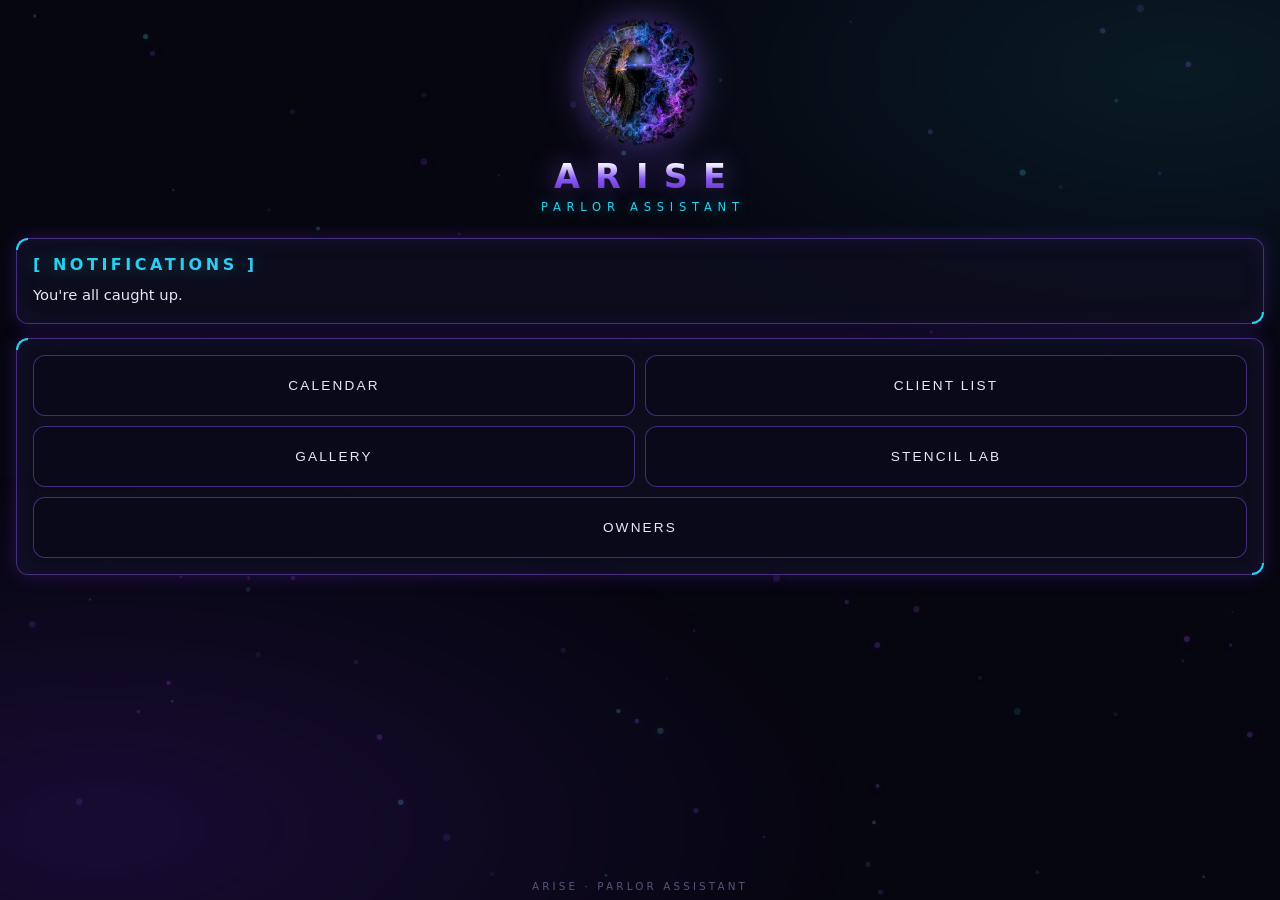
==== arise/index.html @ 7ae11579 "Gallery fix: folder counts were frozen at 0 (selector hunted class 's', markup uses 'sub'); counts n" ====
<!DOCTYPE html>
<html lang="en">
<head>
<meta charset="UTF-8">
<meta name="viewport" content="width=device-width, initial-scale=1.0, viewport-fit=cover">
<title>Arise — Parlor Assistant</title>
<style>
  * { margin:0; padding:0; box-sizing:border-box; -webkit-tap-highlight-color:transparent; }
  :root {
    --bg:#06060f;
    --panel:rgba(14,14,32,.82);
    --panel-border:rgba(139,92,246,.45);
    --violet:#8b5cf6;
    --violet-deep:#5b21b6;
    --cyan:#22d3ee;
    --gold:#fbbf24;
    --text:#e8e6f5;
    --muted:#9a94c7;
  }
  html,body { height:100%; overflow:hidden; }
  body {
    background:var(--bg);
    color:var(--text);
    font-family:'Segoe UI',system-ui,-apple-system,sans-serif;
    display:flex; flex-direction:column;
  }
  /* living background: drifting ember canvas + mist */
  #embers { position:fixed; inset:0; z-index:0; }
  #mist {
    position:fixed; inset:-20%; z-index:0; pointer-events:none;
    background:
      radial-gradient(ellipse 60% 40% at 20% 80%, rgba(91,33,182,.22), transparent 70%),
      radial-gradient(ellipse 50% 35% at 80% 20%, rgba(34,211,238,.10), transparent 70%);
    animation:mistdrift 26s ease-in-out infinite alternate;
    filter:blur(10px);
  }
  @keyframes mistdrift {
    from { transform:translate(-4%,-2%) scale(1); }
    to   { transform:translate(4%,3%) scale(1.08); }
  }
  /* header */
  header {
    position:relative; z-index:2;
    padding:18px 20px 10px;
    text-align:center;
  }
  header .logo {
    width:120px; height:auto; display:block; margin:0 auto 6px;
    filter:drop-shadow(0 0 18px rgba(139,92,246,.55));
  }
  .logo-wrap { position:relative; display:inline-block; }
  .logo-wrap canvas.smoke {
    position:absolute; left:-25%; top:-25%; width:150%; height:150%;
    pointer-events:none;
  }
  header h1 {
    font-size:2.1rem; letter-spacing:.45em; text-indent:.45em;
    font-weight:800;
    background:linear-gradient(180deg,#fff 20%, var(--violet) 55%, var(--violet-deep));
    -webkit-background-clip:text; background-clip:text; color:transparent;
    text-shadow:0 0 26px rgba(139,92,246,.55);
  }
  header p {
    margin-top:4px; font-size:.72rem; letter-spacing:.5em; text-indent:.5em;
    color:var(--cyan); text-transform:uppercase;
    text-shadow:0 0 12px rgba(34,211,238,.6);
  }
  /* content */
  main { position:relative; z-index:1; flex:1; overflow-y:auto; padding:14px 16px 28px; }
  .tab { display:none; animation:fadein .35s ease; }
  .tab.active { display:block; }
  @keyframes fadein { from { opacity:0; transform:translateY(8px);} to { opacity:1; transform:none;} }
  /* system-window style cards (solo-leveling flavor) */
  .sys {
    background:var(--panel);
    border:1px solid var(--panel-border);
    border-radius:12px;
    padding:16px;
    margin-bottom:14px;
    box-shadow:0 0 18px rgba(91,33,182,.35), inset 0 0 24px rgba(139,92,246,.08);
    backdrop-filter:blur(6px);
    position:relative;
  }
  .sys::before, .sys::after {
    content:""; position:absolute; width:10px; height:10px; pointer-events:none;
  }
  .sys::before { top:-1px; left:-1px; border-top:2px solid var(--cyan); border-left:2px solid var(--cyan); border-top-left-radius:12px; }
  .sys::after { bottom:-1px; right:-1px; border-bottom:2px solid var(--cyan); border-right:2px solid var(--cyan); border-bottom-right-radius:12px; }
  .sys h2 { font-size:1rem; letter-spacing:.22em; text-transform:uppercase; margin-bottom:10px;
    background:linear-gradient(90deg,var(--cyan),#a78bfa); -webkit-background-clip:text; background-clip:text; color:transparent;
    filter:drop-shadow(0 0 8px rgba(34,211,238,.35)); }
  .sys p { font-size:.92rem; color:var(--text); line-height:1.55; }
  .row { display:flex; gap:12px; flex-wrap:wrap; }
  .card {
    flex:1 1 140px;
    background:rgba(10,10,26,.85);
    border:1px solid rgba(139,92,246,.35);
    border-radius:10px; padding:14px 12px;
    text-align:center; cursor:pointer; transition:all .25s ease;
  }
  .card:hover, .card:active { border-color:var(--cyan); box-shadow:0 0 16px rgba(34,211,238,.3); transform:translateY(-2px); }
  .card .glyph { font-size:1.8rem; margin-bottom:8px; }
  .card svg { display:block; margin:0 auto 8px; }
  .card .name { font-size:.85rem; letter-spacing:.1em; color:var(--text); }
  .card .sub { font-size:.7rem; color:var(--muted); margin-top:4px; }
  #folderBack {
    background:rgba(139,92,246,.15); border:1px solid var(--panel-border);
    color:var(--text); border-radius:8px; padding:6px 14px; cursor:pointer; margin-bottom:10px;
  }
  .folder-title { font-size:.95rem; letter-spacing:.14em; color:var(--cyan); margin-bottom:8px; }
  .statusline { font-size:.8rem; color:var(--muted); }
  .statusline b { color:var(--cyan); }
  /* calendar */
  .cal-head { display:flex; justify-content:space-between; align-items:center; margin-bottom:10px; }
  .cal-head button {
    background:rgba(139,92,246,.15); border:1px solid var(--panel-border);
    color:var(--text); border-radius:8px; padding:6px 14px; cursor:pointer; font-size:1rem;
  }
  .cal-grid { display:grid; grid-template-columns:repeat(7,1fr); gap:6px; }
  .dow { text-align:center; font-size:.68rem; color:var(--muted); letter-spacing:.1em; padding:4px 0; }
  .day {
    aspect-ratio:1; display:flex; align-items:center; justify-content:center;
    border:1px solid rgba(139,92,246,.25); border-radius:8px;
    font-size:.85rem; cursor:pointer; color:var(--text); background:rgba(10,10,26,.6);
    transition:all .2s ease;
  }
  .day.blank { border:none; background:transparent; cursor:default; }
  .day.today { font-weight:700; color:var(--cyan);
    border:1px solid transparent;
    background:linear-gradient(rgba(10,10,26,.6),rgba(10,10,26,.6)) padding-box, linear-gradient(135deg,var(--cyan),#a78bfa) border-box;
    box-shadow:0 0 10px rgba(34,211,238,.35); }
  .day.selected { border-color:var(--cyan); box-shadow:0 0 10px rgba(34,211,238,.5); }
  #selday { margin-top:12px; font-size:.9rem; color:var(--cyan); }
  /* owners */
  .owner { display:flex; gap:14px; align-items:center; }
  .avatar {
    width:56px; height:56px; border-radius:50%; flex:none;
    display:flex; align-items:center; justify-content:center;
    font-size:1.4rem; font-weight:800; color:#fff;
    background:radial-gradient(circle at 35% 30%, var(--violet), var(--violet-deep) 75%);
    box-shadow:0 0 16px rgba(139,92,246,.6);
    border:1px solid rgba(255,255,255,.25);
  }
  .owner .who .n { font-size:1rem; font-weight:700; letter-spacing:.06em; }
  .owner .who .r { font-size:.75rem; color:var(--cyan); letter-spacing:.18em; text-transform:uppercase; margin-top:3px; }
  .owner .who .d { font-size:.82rem; color:var(--muted); margin-top:5px; line-height:1.45; }
  footer { position:relative; z-index:2; text-align:center; padding:8px; font-size:.65rem; color:#55557a; letter-spacing:.3em; }
  /* appointments */
  .cta {
    display:block; width:100%; margin-top:12px; padding:12px;
    background:linear-gradient(90deg, rgba(34,211,238,.18), rgba(139,92,246,.18));
    border:1px solid var(--cyan); border-radius:10px; color:#fff;
    font-size:.85rem; letter-spacing:.18em; text-transform:uppercase; cursor:pointer;
    box-shadow:0 0 14px rgba(34,211,238,.25);
  }
  .ghost {
    padding:12px 18px; background:transparent; border:1px solid var(--panel-border);
    border-radius:10px; color:var(--muted); cursor:pointer;
    font-size:.85rem; letter-spacing:.14em; text-transform:uppercase;
  }
  .btnrow { display:flex; gap:10px; margin-top:14px; }
  .btnrow .cta { margin-top:0; }
  .appt {
    display:flex; align-items:center; gap:10px;
    background:rgba(10,10,26,.7); border:1px solid rgba(139,92,246,.3);
    border-radius:10px; padding:10px 12px; margin-top:8px; font-size:.82rem;
  }
  .appt .when { color:var(--cyan); white-space:nowrap; }
  .appt .who { flex:1; }
  .appt .pill { font-size:.65rem; letter-spacing:.12em; text-transform:uppercase; padding:4px 10px; border-radius:20px; white-space:nowrap; }
  .pill.ok { color:#4ade80; border:1px solid rgba(74,222,128,.6); background:rgba(74,222,128,.1); }
  .pill.pend { color:#f87171; border:1px solid rgba(248,113,113,.6); background:rgba(248,113,113,.1); }
  .appt .mini { background:none; border:1px solid var(--panel-border); color:var(--muted); border-radius:8px; padding:5px 10px; font-size:.7rem; cursor:pointer; white-space:nowrap; }
  .appt .del { background:none; border:none; color:#55557a; font-size:1.1rem; cursor:pointer; padding:2px 6px; }
  .day.st-ok { background:rgba(34,197,94,.32); border-color:#4ade80; color:#bbf7d0; font-weight:700; box-shadow:0 0 10px rgba(74,222,128,.3); }
  .day.st-pend { background:rgba(239,68,68,.32); border-color:#f87171; color:#fecaca; font-weight:700; box-shadow:0 0 10px rgba(248,113,113,.3); }
  .modal { position:fixed; inset:0; z-index:50; display:none; overflow-y:auto; background:rgba(3,3,10,.7); backdrop-filter:blur(4px); padding:20px; }
  .modal.open { display:block; }
  .modal-card { width:100%; max-width:380px; margin:24px auto; }
  .fld { display:block; font-size:.75rem; letter-spacing:.14em; text-transform:uppercase; color:var(--muted); margin-top:12px; }
  .fld input, .fld select {
    display:block; width:100%; margin-top:6px; padding:10px 12px;
    background:rgba(10,10,26,.9); border:1px solid var(--panel-border); border-radius:8px;
    color:var(--text); font-size:.95rem; color-scheme:dark;
  }
  .hint { font-size:.75rem; color:var(--muted); margin-top:8px; line-height:1.5; }
  .fld-label { font-size:.75rem; letter-spacing:.14em; text-transform:uppercase; color:var(--muted); margin-top:12px; }
  .chipstrip { display:flex; gap:8px; overflow-x:auto; padding:4px 2px 8px; margin-top:6px; }
  .chipgrid { display:grid; grid-template-columns:repeat(3,1fr); gap:8px; margin-top:6px; }
  .chip {
    background:rgba(10,10,26,.85); border:1px solid rgba(139,92,246,.35); border-radius:10px;
    color:var(--text); padding:9px 6px; cursor:pointer; font-size:.78rem; min-width:58px;
    display:flex; flex-direction:column; align-items:center; gap:2px;
  }
  .chipgrid .chip { min-width:0; }
  .timerow { display:flex; gap:8px; margin-top:6px; }
  .dd { position:relative; flex:1; }
  .ddbtn {
    width:100%; padding:10px 6px; border-radius:10px; font-size:.9rem;
    background:rgba(10,10,26,.85); color:var(--text); border:1px solid rgba(139,92,246,.35); cursor:pointer;
  }
  .ddbtn:active { border-color:#22d3ee; }
  .ddlist {
    display:none; position:absolute; top:calc(100% + 4px); left:0; right:0;
    max-height:170px; overflow-y:auto; z-index:20;
    background:#141428; border:1px solid rgba(139,92,246,.5); border-radius:10px; padding:4px;
  }
  .dd.open .ddlist { display:block; }
  .ddlist button {
    display:block; width:100%; padding:9px 6px; background:none; border:none;
    color:var(--text); font-size:.9rem; border-radius:8px; cursor:pointer; text-align:center;
  }
  .ddlist button:active { background:#2a2a4a; }
  /* Gatekeeper */
  .idcard { background:rgba(10,10,26,.85); border:1px solid rgba(139,92,246,.35); border-radius:10px; padding:12px; margin-top:10px; }
  .idcard div { display:flex; justify-content:space-between; padding:4px 0; font-size:.85rem; }
  .idcard span { color:var(--muted); }
  .idcard b.ok { color:#4ade80; } .idcard b.warn { color:#fbbf24; }
  .waiverbox { background:rgba(10,10,26,.85); border:1px solid rgba(139,92,246,.35); border-radius:10px; padding:12px; margin-top:10px; font-size:.8rem; line-height:1.5; max-height:150px; overflow-y:auto; }
  .sigpad { width:100%; height:120px; background:#f5f5fa; border-radius:10px; border:1px solid rgba(139,92,246,.5); touch-action:none; cursor:crosshair; }
  .gksteps { display:flex; gap:6px; margin:10px 0; }
  .gksteps i { flex:1; height:4px; border-radius:2px; background:#2a2a4a; }
  .gksteps i.on { background:linear-gradient(90deg,#22d3ee,#a78bfa); }
  .chip span { font-size:.62rem; color:var(--muted); letter-spacing:.1em; text-transform:uppercase; }
  .chip b { font-size:.95rem; }
  .chip.sel { border-color:var(--cyan); box-shadow:0 0 10px rgba(34,211,238,.4); color:#fff; }
  .chip.sel span { color:var(--cyan); }
  .clientpick { margin-top:6px; display:flex; flex-direction:column; gap:8px; max-height:160px; overflow-y:auto; }
  .crow {
    display:flex; justify-content:space-between; align-items:center; width:100%; text-align:left;
    background:rgba(10,10,26,.85); border:1px solid rgba(139,92,246,.35); border-radius:10px;
    color:var(--text); padding:10px 12px; cursor:pointer; font-size:.85rem;
  }
  .crow.sel { border-color:var(--cyan); box-shadow:0 0 10px rgba(34,211,238,.4); }
  .crow .tick { color:#4ade80; }
  .crow.new { color:var(--cyan); border-style:dashed; }
  /* home hub */
  .hubgrid { display:grid; grid-template-columns:1fr 1fr; gap:10px; }
  .hubbtn {
    padding:22px 10px; background:rgba(10,10,26,.85); border:1px solid rgba(139,92,246,.45);
    border-radius:12px; color:var(--text); font-size:.85rem; letter-spacing:.16em; text-transform:uppercase;
    cursor:pointer; transition:all .25s ease;
  }
  .hubbtn:active { border-color:var(--cyan); box-shadow:0 0 14px rgba(34,211,238,.35); }
  .hubbtn.wide { grid-column:1 / -1; }
  .backbtn {
    background:none; border:1px solid var(--panel-border); color:var(--muted); border-radius:8px;
    padding:7px 14px; cursor:pointer; margin-bottom:10px; font-size:.8rem; letter-spacing:.1em;
  }

/* ---- Loader: logo ringed by blue flames (2026-11-23) ----
   Fresh open: flames ignite one by one as the app loads; when all
   are lit, loading is complete and the loader fades. The 6s CSS
   safety fade guarantees the app is never trapped behind it. */
#loader{position:fixed; inset:0; z-index:999; display:flex; flex-direction:column; align-items:center; justify-content:center; gap:22px;
  background:radial-gradient(ellipse 70% 55% at 50% 42%, rgba(37,58,138,.35), transparent 70%), #06060f;
  transition:opacity .6s ease; animation:ldSafety .8s ease 6s forwards; touch-action:none;}
#loader.done{opacity:0; pointer-events:none;}
@keyframes ldSafety{to{opacity:0; visibility:hidden;}}
.ld-ring{position:relative; width:290px; height:290px; flex:0 0 auto;}
.ld-ring::before{content:""; position:absolute; inset:16px; border-radius:50%; border:1px solid rgba(56,189,248,.28);}
.ld-ring::after{content:""; position:absolute; inset:44px; border-radius:50%; border:1px solid rgba(56,189,248,.12);}
.ld-emblem{position:absolute; left:50%; top:50%; transform:translate(-50%,-50%); width:212px; height:212px; border-radius:50%; overflow:hidden;
  box-shadow:0 0 44px rgba(37,99,235,.35), inset 0 0 0 1px rgba(56,189,248,.25);}
.ld-emblem-img{position:absolute; left:-7px; top:-19px; width:226px; height:auto;}
.ld-flame{position:absolute; width:30px; height:46px; transform-origin:50% 100%; opacity:.10; filter:grayscale(.8);
  transition:opacity .35s ease, filter .35s ease;}
.ld-fimg{width:100%; height:100%; object-fit:cover; display:block; filter:drop-shadow(0 0 6px rgba(56,150,248,.45));}
.ld-flame.lit{opacity:1; filter:none;}
.ld-flame.lit .ld-fimg{animation:ldAlive var(--ld,1.8s) ease-in-out infinite alternate;}
@keyframes ldAlive{from{transform:scale(1,1) rotate(-1.2deg);} to{transform:scale(1.04,1.09) rotate(1.3deg);}}
.ld-cap{color:#8a8aa0; font-size:12px; letter-spacing:.42em; text-transform:uppercase; text-indent:.42em;}
</style>
</head>
<body>
<div id="loader" aria-hidden="true">
  <div class="ld-ring" id="ldRing">
    <div class="ld-emblem"><img src="" alt="" class="ld-emblem-img" id="ldLogo"></div>
  </div>
  <div class="ld-cap">Arise Parlor</div>
</div>
<script>
(function(){
  var N=14, lit=0, start=Date.now(), flames=[];
  var ring=document.getElementById('ldRing');
  window.addEventListener('DOMContentLoaded',function(){ var hd=document.getElementById('hdrLogo'); if(hd) document.getElementById('ldLogo').src=hd.src; });
  /* No tapping past it: the loader swallows every tap and touch,
     and the app behind it cannot scroll until it lifts. */
  var L0=document.getElementById('loader');
  ['click','touchstart','touchend','pointerdown'].forEach(function(ev){
    L0.addEventListener(ev,function(e){ e.preventDefault(); e.stopPropagation(); },{passive:false});
  });
  document.body.style.overflow='hidden';
  for(var i=0;i<N;i++){
    var a=(i/N)*Math.PI*2-Math.PI/2;
    var f=document.createElement('span'); f.className='ld-flame';
    f.style.left=(145+126*Math.cos(a))+'px';
    f.style.top=(145+126*Math.sin(a))+'px';
    var sc=[0.9,1.08,0.97,1.15,0.88,1.05,1,0.93,1.12,0.95,1.06,0.9,1.1,0.98][i];
    var rot=[-4,3,0,5,-3,2,-5,4,-2,6,-4,3,-3,2][i];
    /* Base pinned to the outer ring; every flame points up. */
    f.style.transform='translate(-50%,-100%) rotate('+rot+'deg) scale('+((i%3===2)?-sc:sc)+','+sc+')';
    f.innerHTML='<img class="ld-fimg" src="[data-uri]" alt="" style="--ld:'+(1.4+((i*37)%10)*0.13)+'s; animation-delay:'+((i%7)*-0.23)+'s">';
    ring.appendChild(f); flames.push(f);
  }
  function lightTo(n){ while(lit<n&&lit<N){ flames[lit].classList.add('lit'); lit++; } }
  /* The ring is the loading bar: exactly one flame at a time, in
     order. The last flame waits for the document to truly finish. */
  lightTo(1);
  var timer=setInterval(function(){
    if(lit<N-1){ lightTo(lit+1); return; }
    if(document.readyState==='complete'){
      lightTo(N);
      clearInterval(timer);
      var hold=Math.max(0,4000-(Date.now()-start));
      setTimeout(function(){
        var L=document.getElementById('loader');
        if(L){ L.classList.add('done'); document.body.style.overflow=''; setTimeout(function(){ if(L.parentNode) L.parentNode.removeChild(L); },700); }
      }, hold+300);
    }
  },340);
  /* Belt-and-braces cleanup matching the CSS safety fade. */
  setTimeout(function(){
    var L2=document.getElementById('loader');
    if(L2&&L2.parentNode) L2.parentNode.removeChild(L2);
    document.body.style.overflow='';
  },6500);
})();
</script>

<canvas id="embers"></canvas>
<div id="mist"></div>

<header>
  <div class="logo-wrap">
    <img src="[data-uri]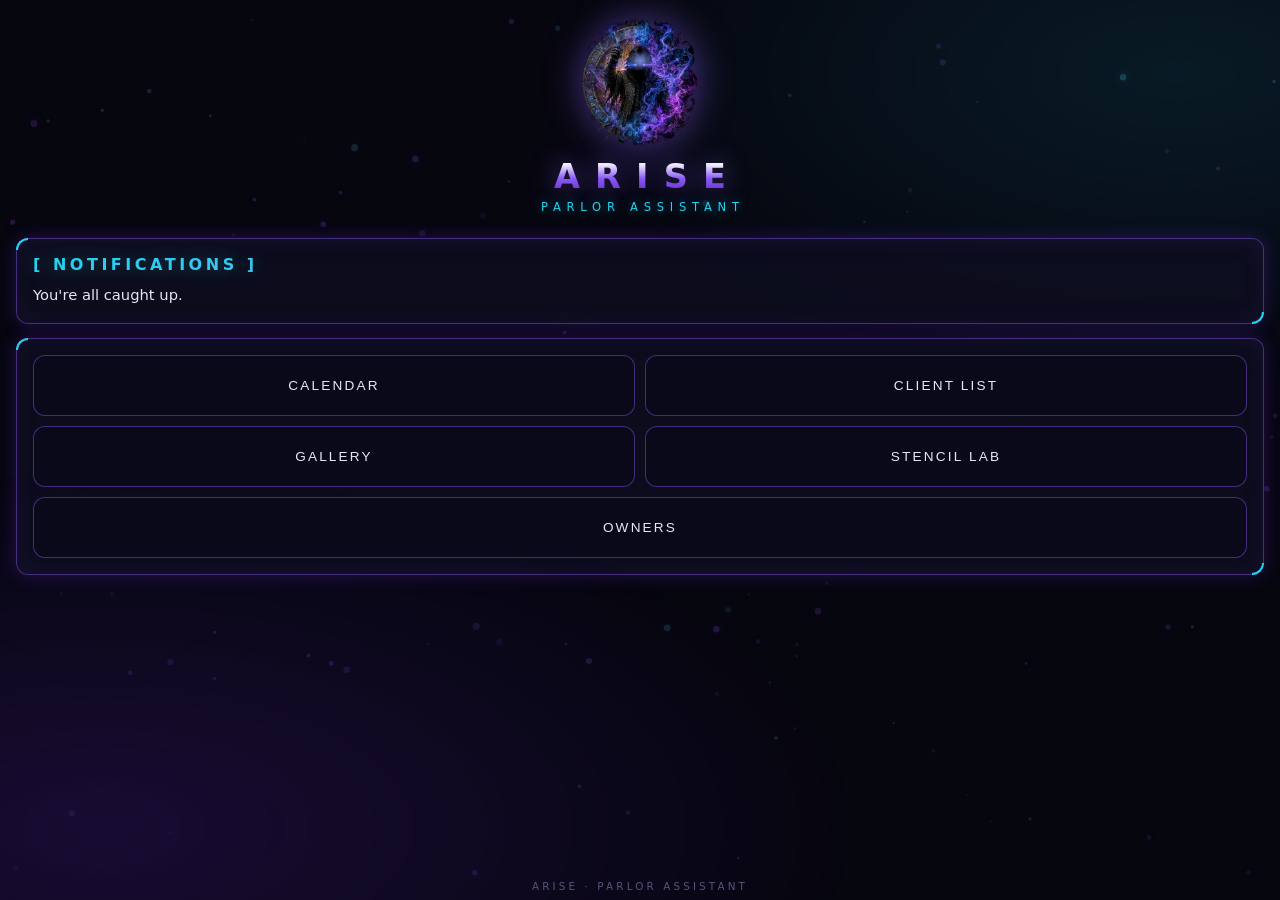
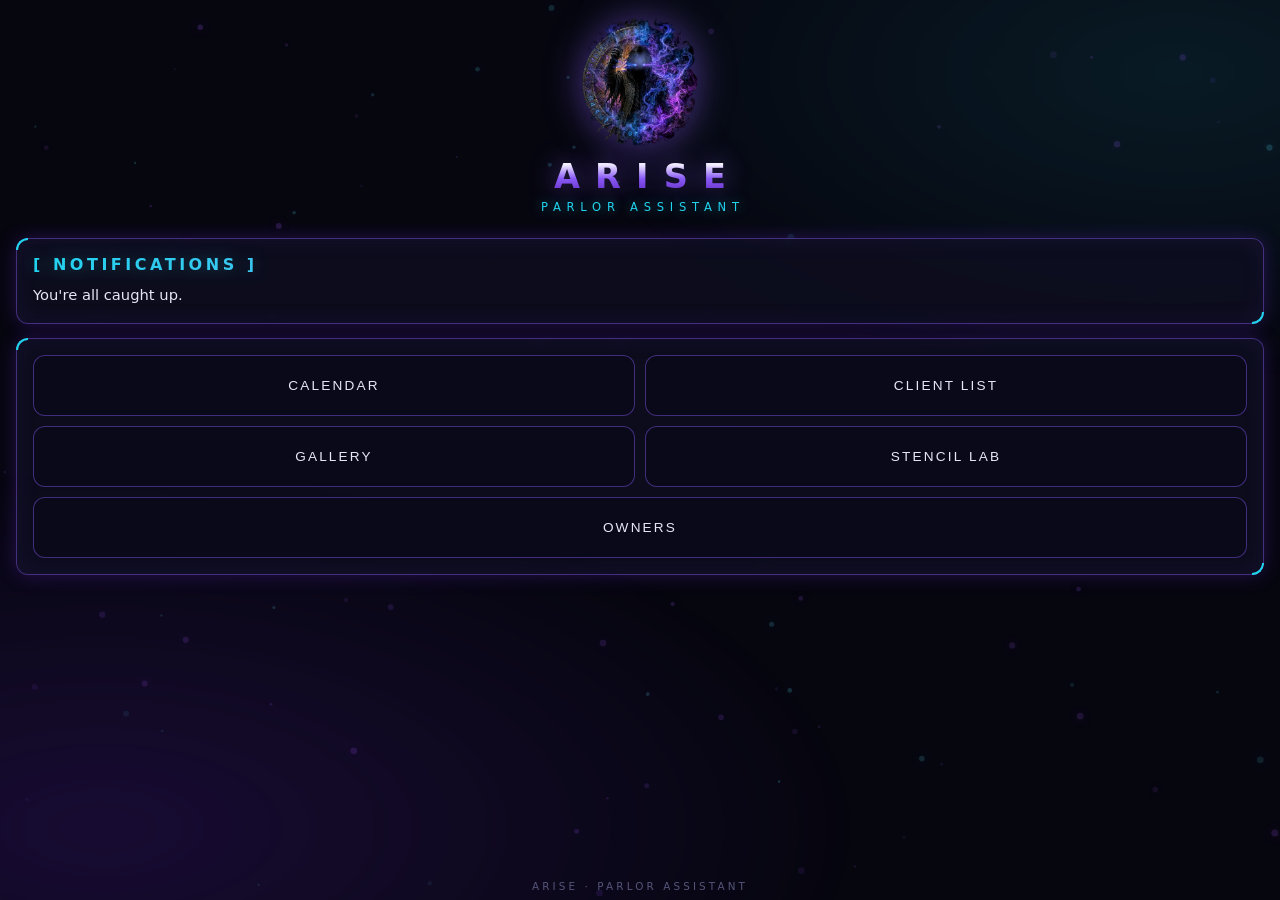
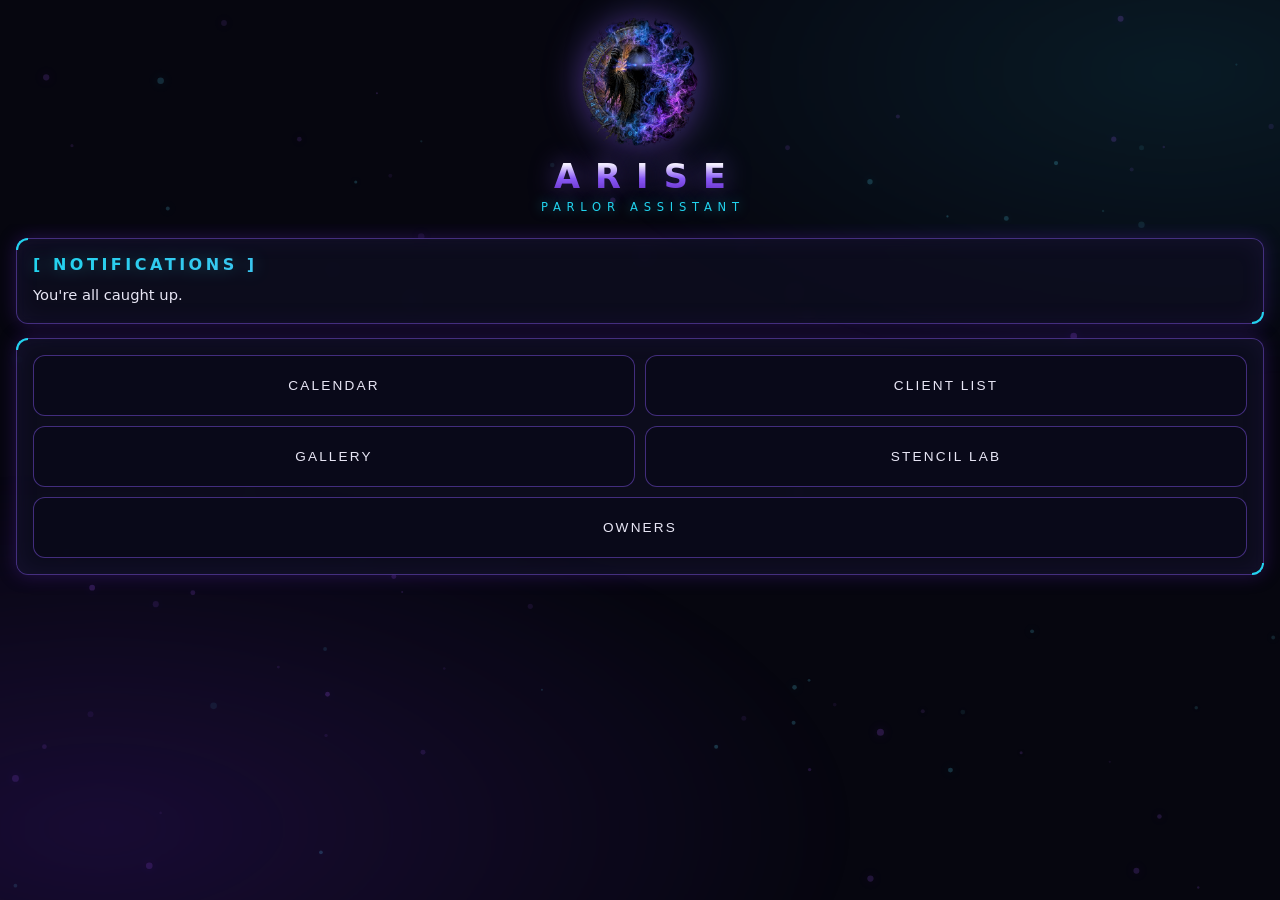
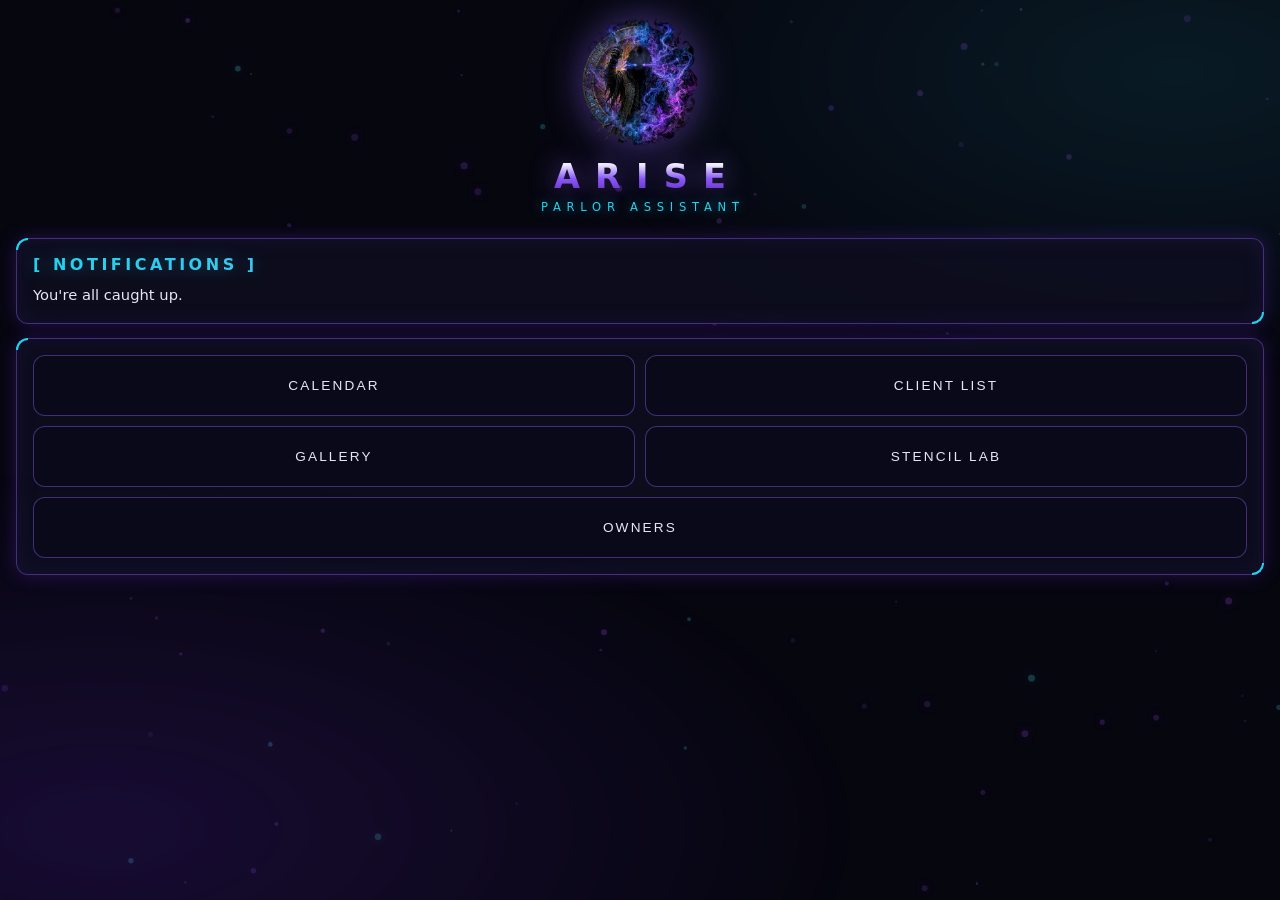
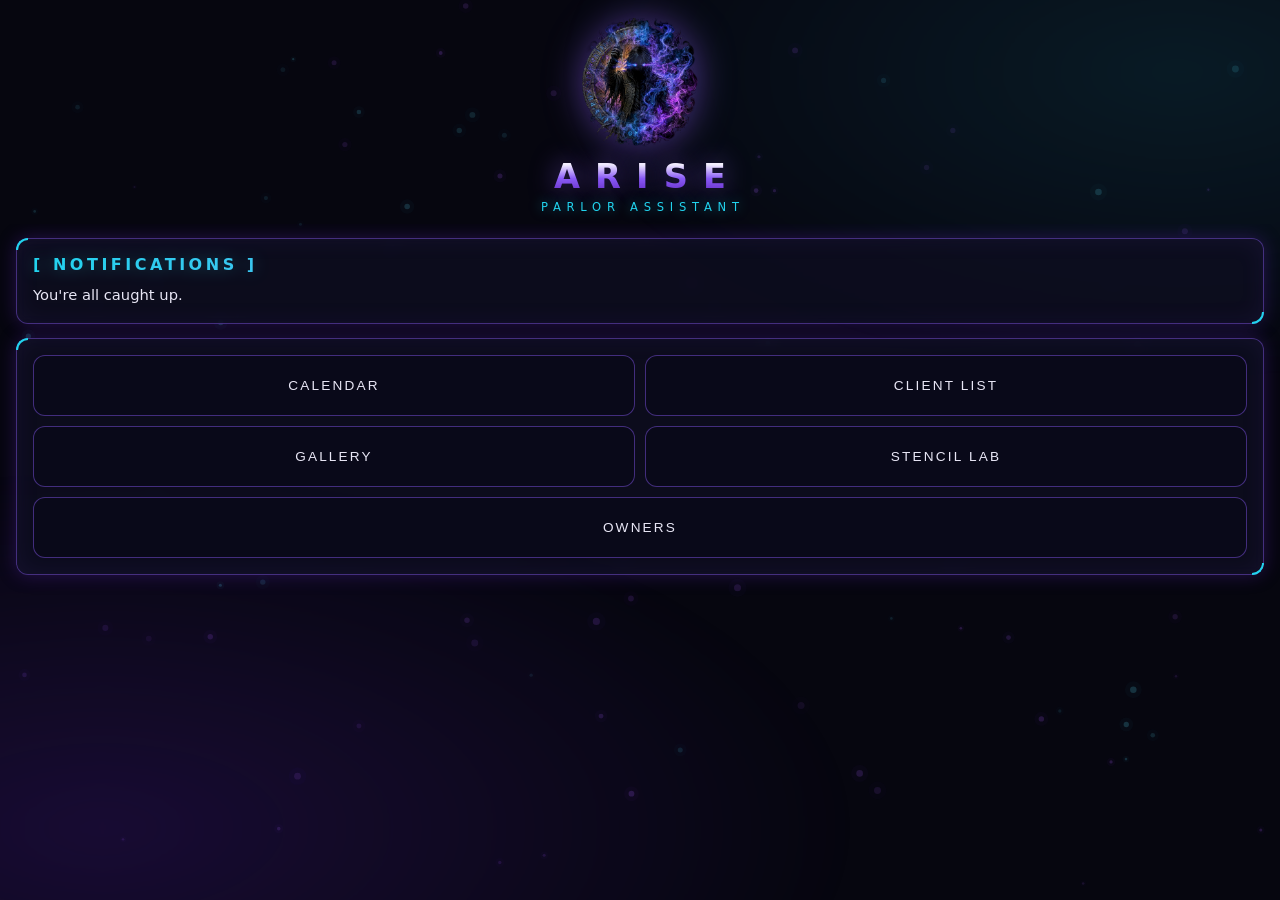
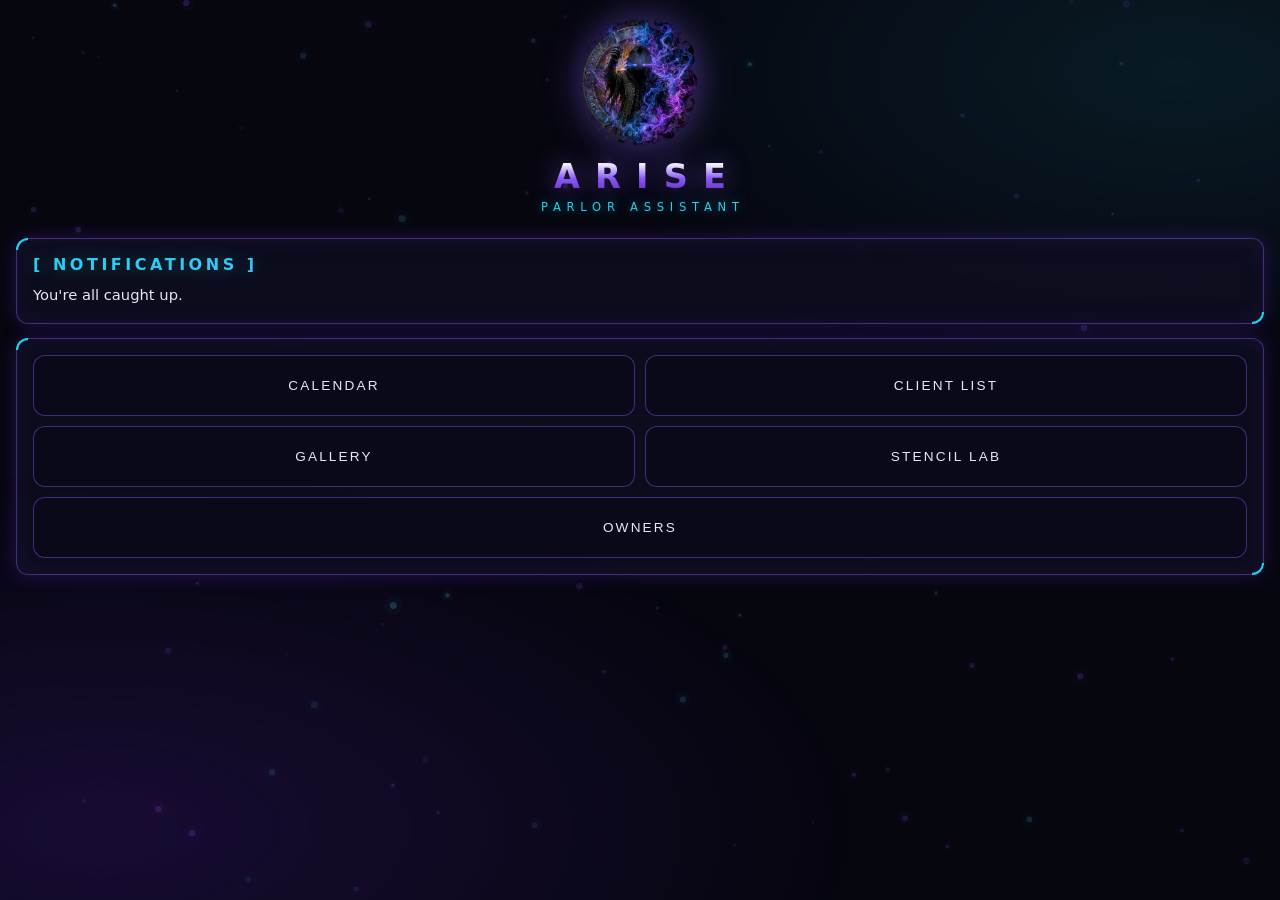
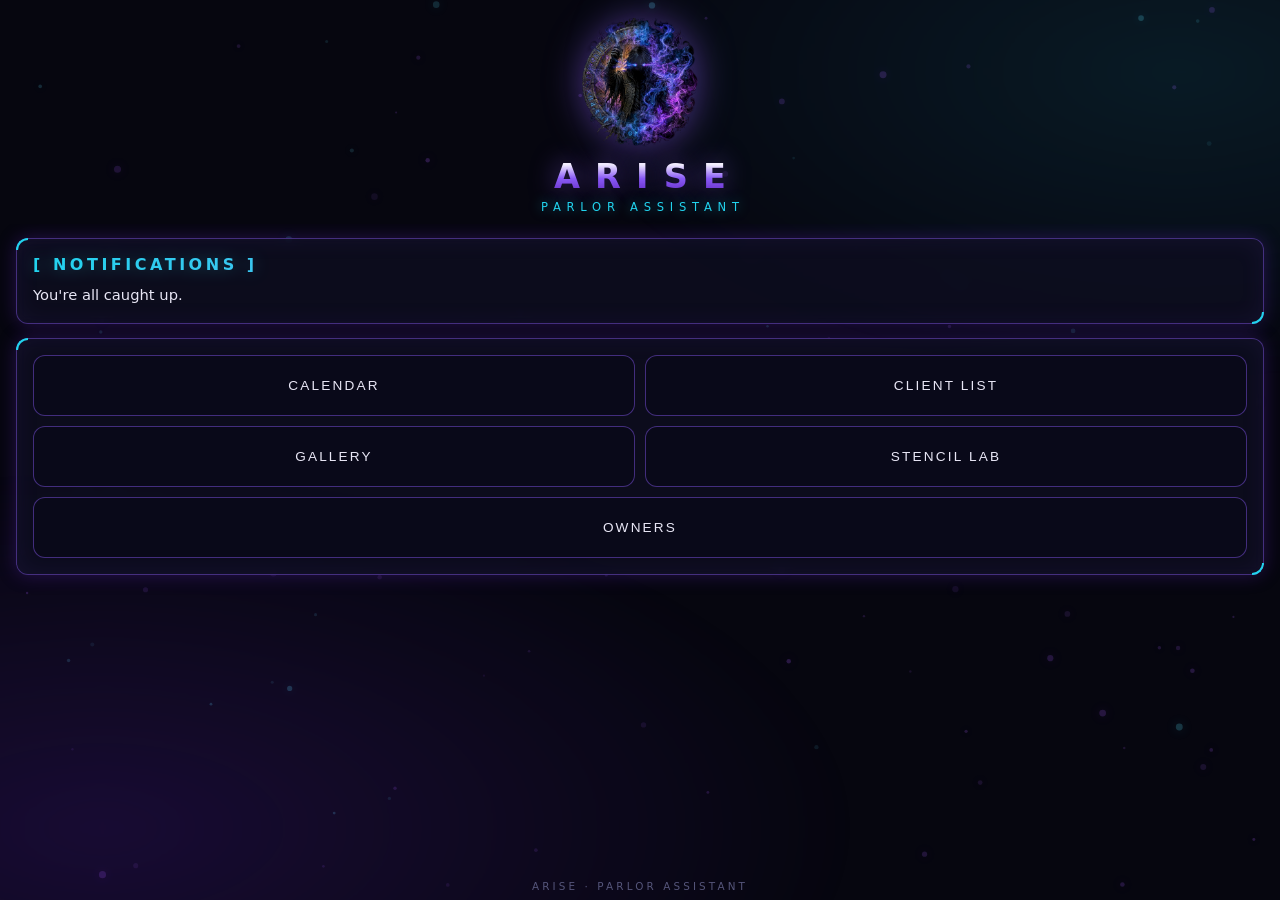
